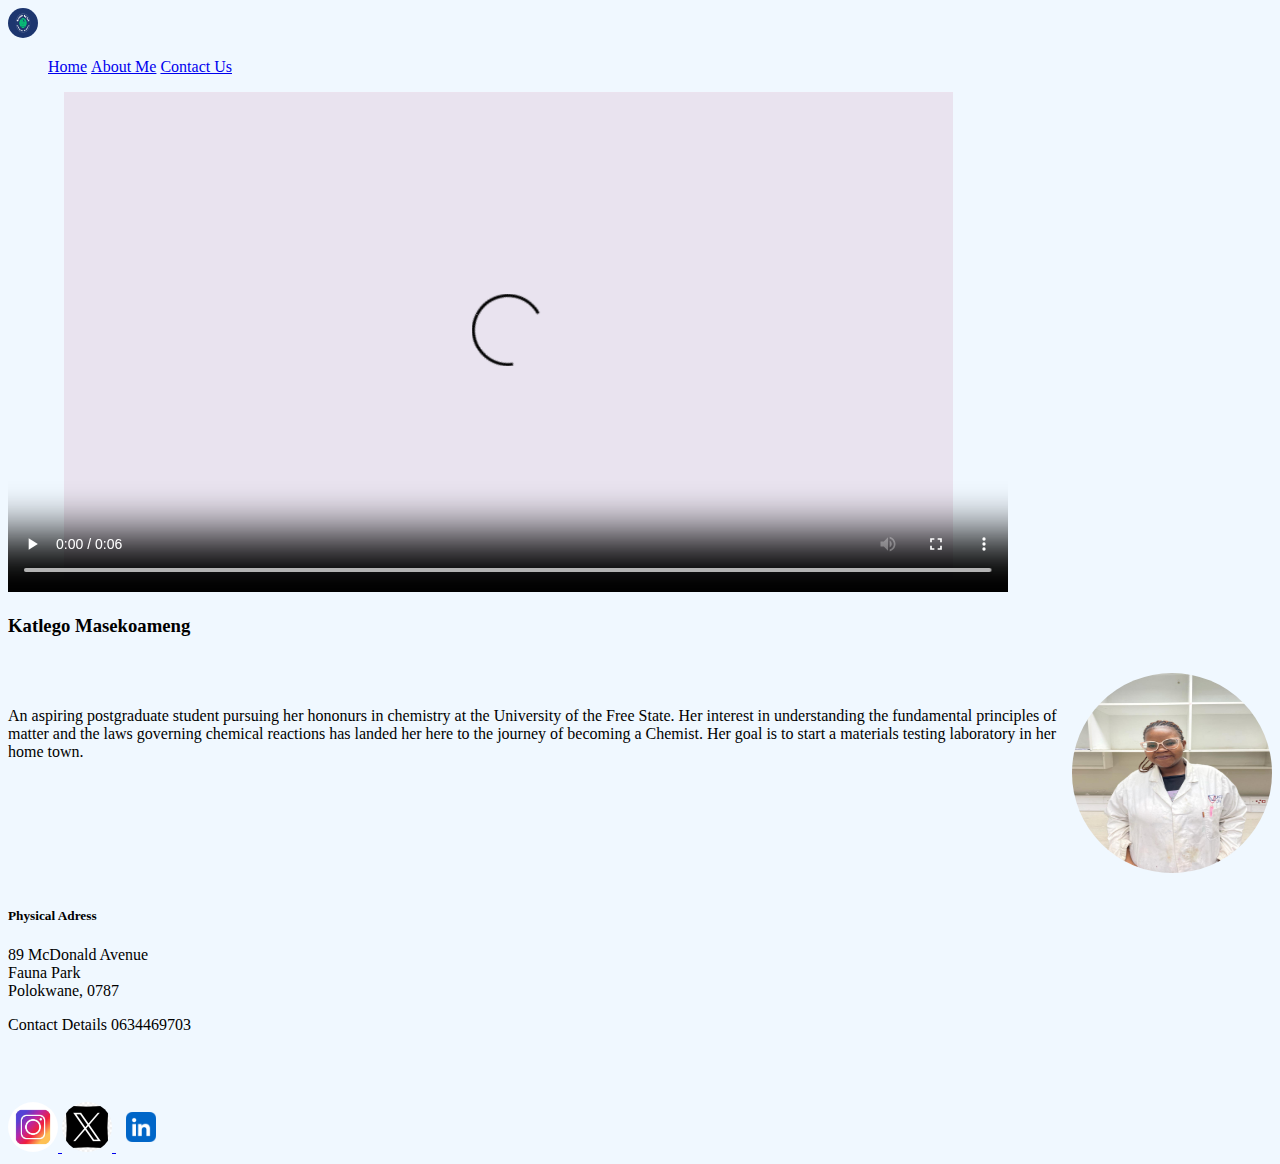
==== index.html @ 4963c405 "first commit" ====
<!DOCTYPE html>
<html>
    <head>
        <title>Katlie's Online Profile</title>
    </head>
     
    <style> 

        img { border-radius: 50%;} 
        li {display: inline;
        }
        
         </style>
         <header>
            <img src="./Images/errands-by-kat-high-resolution-logo.png" height="30" width="30">
            <nav>
                <ol>
                    <li><a href="index.html">Home</a></li>
                    <li><a href="about me.index.html">About Me</a></li>
                    <li><a href="contact.html">Contact Us</a></li>
                </ol>
            </nav>
         </header>

    <body style="background-color: aliceblue;">
         <video height="500" width="1000" autoplay
        src="./Images/KATLEGO.mp4" controls> </video>
    </p>
    
       <h3>Katlego Masekoameng</h3> 
       <div> <br>
    
        <img src="./Images/IMG-20240321-WA0072.jpg" height="200" width="200" style="float: right;"> </br>  <p>An aspiring postgraduate student pursuing her hononurs in chemistry at the University of the Free State. 
            Her interest in understanding the fundamental principles of matter and the laws governing chemical reactions has 
            landed her here to the journey of becoming a Chemist. Her goal is to start a materials testing laboratory in her home town.
         </p></div>
        
       

        

           
           
            <br>
            <br>
            <br>
            <br>
            <br>
            <br>

           
        </p>

    </body>
   
    <footer> <h5>Physical Adress</h5>
        <p> <div>89 McDonald Avenue <div>Fauna Park</div> <div>Polokwane, 0787</div> 
            <p> Contact Details  0634469703
            </p>
            <br>
        </p>
        <br>
         <a
        href="https://www.instagram.com/katlegokitty/">
        <img src="./Images/instagram-icon.avif"  height="50">
       </a>
       <a href="https://twitter.com/KatlegoBoledii">
           <img src="./Images/X logo 2.0.webp" height="50">
       </a>
       <a href="https://www.linkedin.com/in/katlegomasekoameng">
           <img src="./Images/linkedin logo.webp" height="50">
       </a></footer>



    </html>
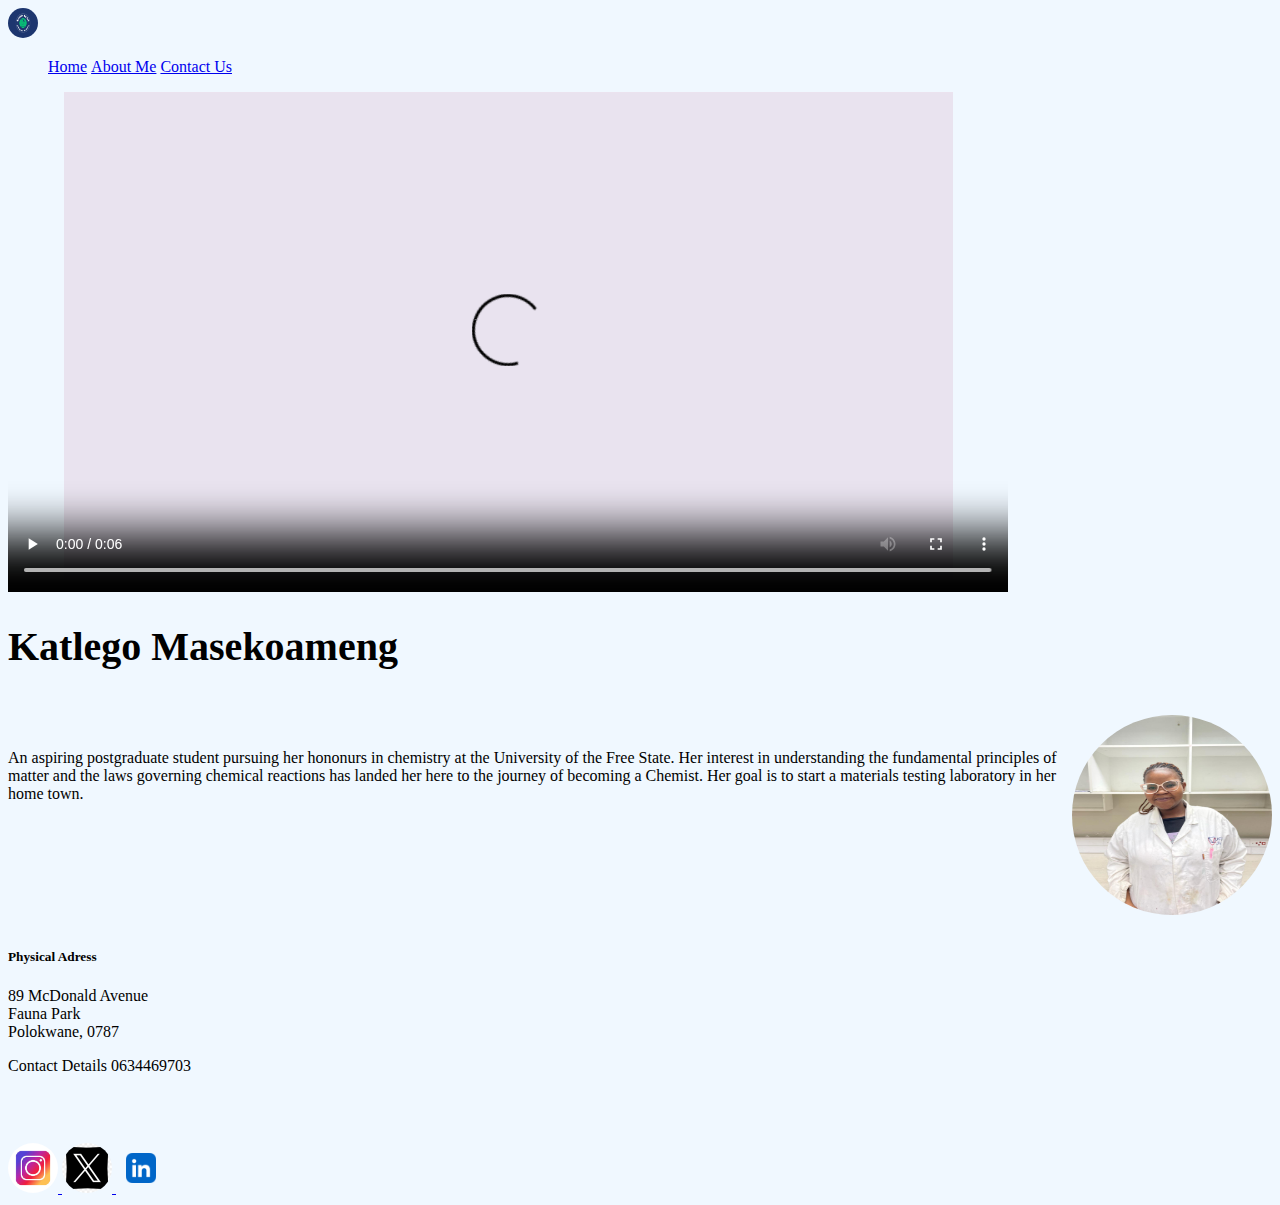
==== commit 55c93a92: "first commit" ====
--- a/index.html
+++ b/index.html
@@ -27,7 +27,7 @@
         src="./Images/KATLEGO.mp4" controls> </video>
     </p>
     
-       <h3>Katlego Masekoameng</h3> 
+       <h1 style="font-size: 40px;">Katlego Masekoameng</h1> 
        <div> <br>
     
         <img src="./Images/IMG-20240321-WA0072.jpg" height="200" width="200" style="float: right;"> </br>  <p>An aspiring postgraduate student pursuing her hononurs in chemistry at the University of the Free State. 
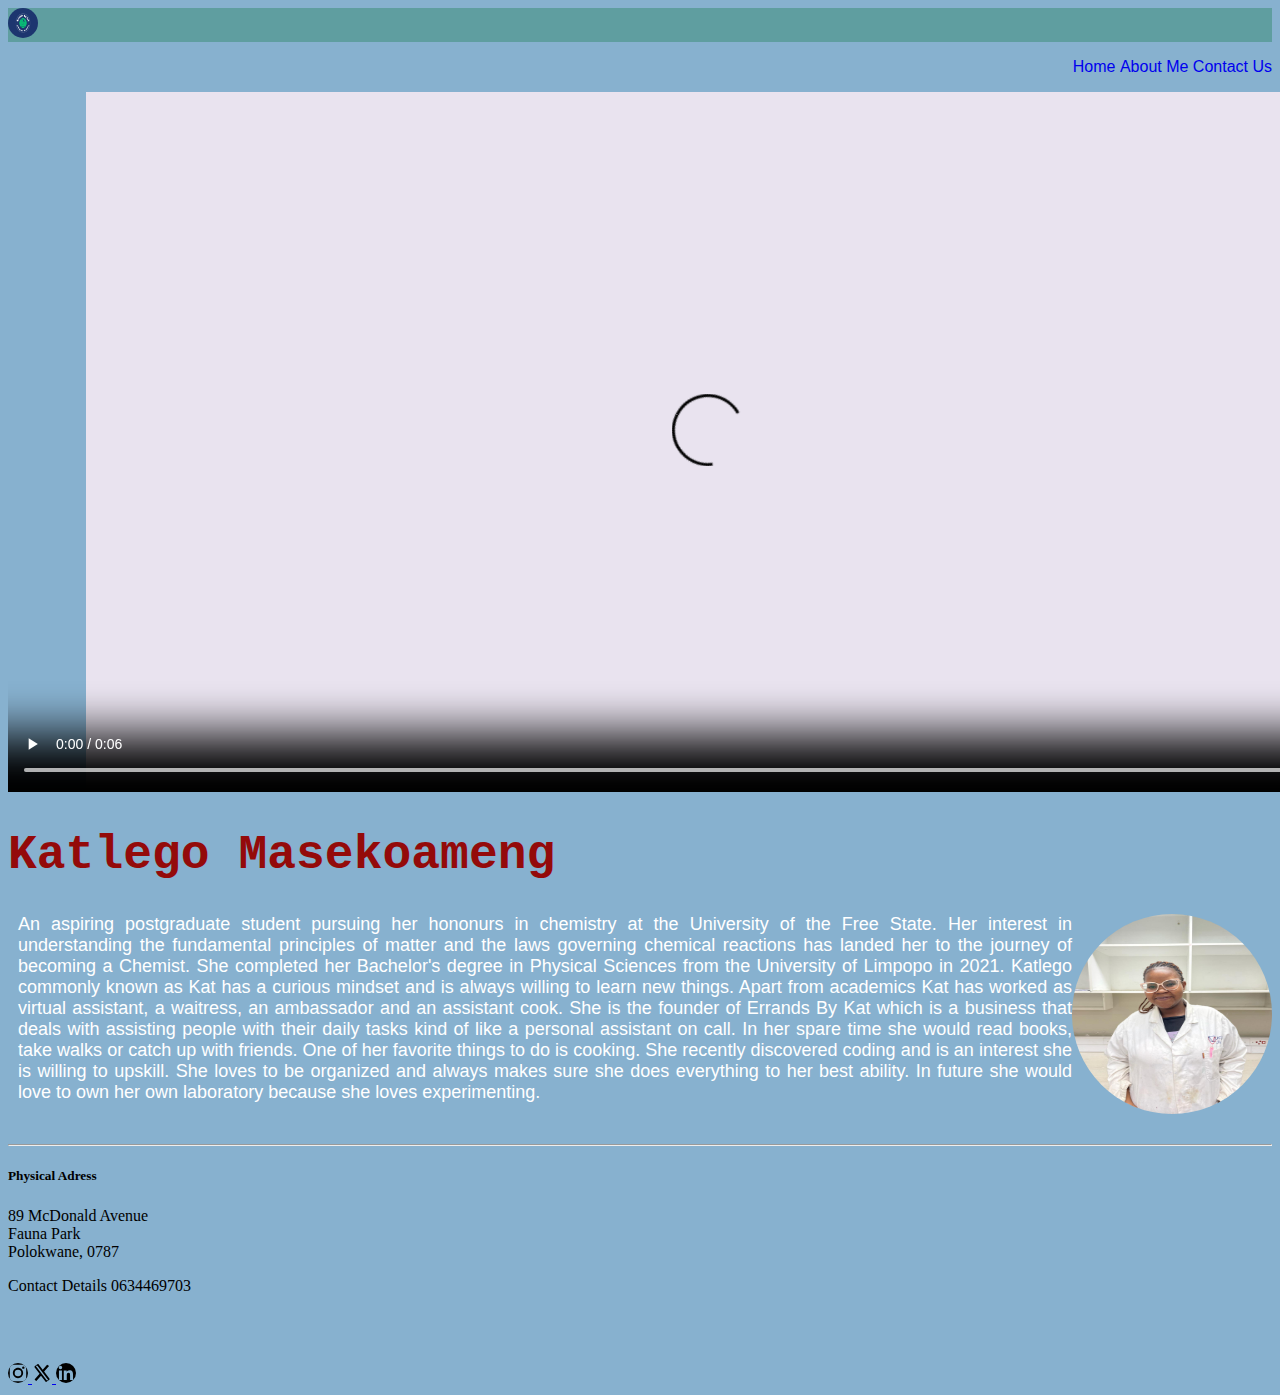
==== commit d6f5ff08: "first commit" ====
--- a/index.html
+++ b/index.html
@@ -1,20 +1,21 @@
 <!DOCTYPE html>
 <html>
-    <head>
+    <head >
         <title>Katlie's Online Profile</title>
+
+        <link rel="stylesheet" href="./style.css">
     </head>
      
     <style> 
 
-        img { border-radius: 50%;} 
-        li {display: inline;
-        }
+        img { border-radius: 50%; position: relative;} 
+        
         
          </style>
          <header>
-            <img src="./Images/errands-by-kat-high-resolution-logo.png" height="30" width="30">
+            <img src="./Images/errands-by-kat-high-resolution-logo.png" height="30" width="30" >
             <nav>
-                <ol>
+                <ol class="links">
                     <li><a href="index.html">Home</a></li>
                     <li><a href="about me.index.html">About Me</a></li>
                     <li><a href="contact.html">Contact Us</a></li>
@@ -22,34 +23,35 @@
             </nav>
          </header>
 
-    <body style="background-color: aliceblue;">
-         <video height="500" width="1000" autoplay
+    <body>
+         <video height="700" width="1400" autoplay
         src="./Images/KATLEGO.mp4" controls> </video>
-    </p>
     
-       <h1 style="font-size: 40px;">Katlego Masekoameng</h1> 
-       <div> <br>
+       <h1 id="Landingname">Katlego Masekoameng</h1>
     
-        <img src="./Images/IMG-20240321-WA0072.jpg" height="200" width="200" style="float: right;"> </br>  <p>An aspiring postgraduate student pursuing her hononurs in chemistry at the University of the Free State. 
-            Her interest in understanding the fundamental principles of matter and the laws governing chemical reactions has 
-            landed her here to the journey of becoming a Chemist. Her goal is to start a materials testing laboratory in her home town.
-         </p></div>
         
-       
+            <img src="./Images/IMG-20240321-WA0072.jpg" height="200" width="200" style="float: right;"> <div> <p id="Landingbio"> An aspiring postgraduate student pursuing her hononurs in chemistry at the 
+            University of the Free State. Her interest in understanding the fundamental principles of matter and the laws governing chemical reactions has 
+            landed her to the journey of becoming a Chemist. She completed her Bachelor's degree in Physical Sciences from the University of Limpopo in 2021. Katlego commonly known as Kat has 
+            a curious mindset and is always willing to learn new things. Apart from academics Kat has worked as virtual assistant, a waitress, an ambassador
+            and an assistant cook. She is the founder of Errands By Kat which is a business that deals with assisting people with their daily tasks kind of like a personal assistant
+            on call. In her spare time she would read books, take walks or catch up with friends. One of her favorite things to do is cooking. She recently
+            discovered coding and is an interest she is willing to upskill. She loves to be organized and always makes sure she does everything to her best ability. In future she would love
+            to own her own laboratory because she loves experimenting.
+         </p> 
+           </div>
 
+           <br>
+           <br>
+           <br>
+           
+
+
+           <hr>
         
 
-           
-           
-            <br>
-            <br>
-            <br>
-            <br>
-            <br>
-            <br>
 
-           
-        </p>
+
 
     </body>
    
@@ -62,14 +64,15 @@
         <br>
          <a
         href="https://www.instagram.com/katlegokitty/">
-        <img src="./Images/instagram-icon.avif"  height="50">
+        <img src="./Images/instagram.svg"  height="20">
        </a>
        <a href="https://twitter.com/KatlegoBoledii">
-           <img src="./Images/X logo 2.0.webp" height="50">
+           <img src="./Images/x.svg" height="20">
+       </a> 
+       <a href="https://www.linkedin.com/in/katlegomasekoameng">
+           <img src="./Images/linkedin.svg" height="20">
        </a>
-       <a href="https://www.linkedin.com/in/katlegomasekoameng">
-           <img src="./Images/linkedin logo.webp" height="50">
-       </a></footer>
+    </footer>
 
 
 
--- a/style.css
+++ b/style.css
@@ -0,0 +1,66 @@
+header {background-color:cadetblue;
+font-family: 'Gill Sans', 'Gill Sans MT', Calibri, 'Trebuchet MS', sans-serif;}
+
+body {background-color: #87b1cf;}
+
+#Landingname { color: hsl(0, 87%, 31%);
+font-size: xxx-large;
+font-family: 'Courier New', Courier, monospace;
+
+}
+
+#Landingbio { color: white;
+font-size: large;
+font-family: 'Gill Sans', 'Gill Sans MT', Calibri, 'Trebuchet MS', sans-serif;
+text-align: justify;
+
+height: 150px;
+margin-left: 10px;}
+
+.links {list-style-type: none;
+float:right;
+}
+
+ li {display: inline-block;
+ }
+
+
+
+
+#PersonalInfo {background-color: beige;
+    font-family: 'Gill Sans', 'Gill Sans MT', Calibri, 'Trebuchet MS', sans-serif;
+
+}
+
+#PersonalInfo th { background-color: bisque;
+    font-family: 'Gill Sans', 'Gill Sans MT', Calibri, 'Trebuchet MS', sans-serif;
+    width: 400px; height: 50px;
+    
+}
+
+#PersonalInfo tr {background-color: beige;
+font-family: 'Gill Sans', 'Gill Sans MT', Calibri, 'Trebuchet MS', sans-serif;
+text-align: center;}
+
+
+
+
+#message  {
+    width: 500px; height: 250px;}
+
+#emailaddress { width: 500px; height: 25px;}
+
+#Nameandsurname {width: 500px; height: 25px;}
+
+#Contact { font-family: 'Gill Sans', 'Gill Sans MT', Calibri, 'Trebuchet MS', sans-serif;
+color:firebrick; font-size: xx-large;}
+
+#About {font-family: 'Gill Sans', 'Gill Sans MT', Calibri, 'Trebuchet MS', sans-serif;
+color: firebrick; font-size: xx-large;}
+
+li a {
+    display:contents;
+    text-align: center;
+    padding: 14px 16px;
+    text-decoration: none;
+    float: right;}
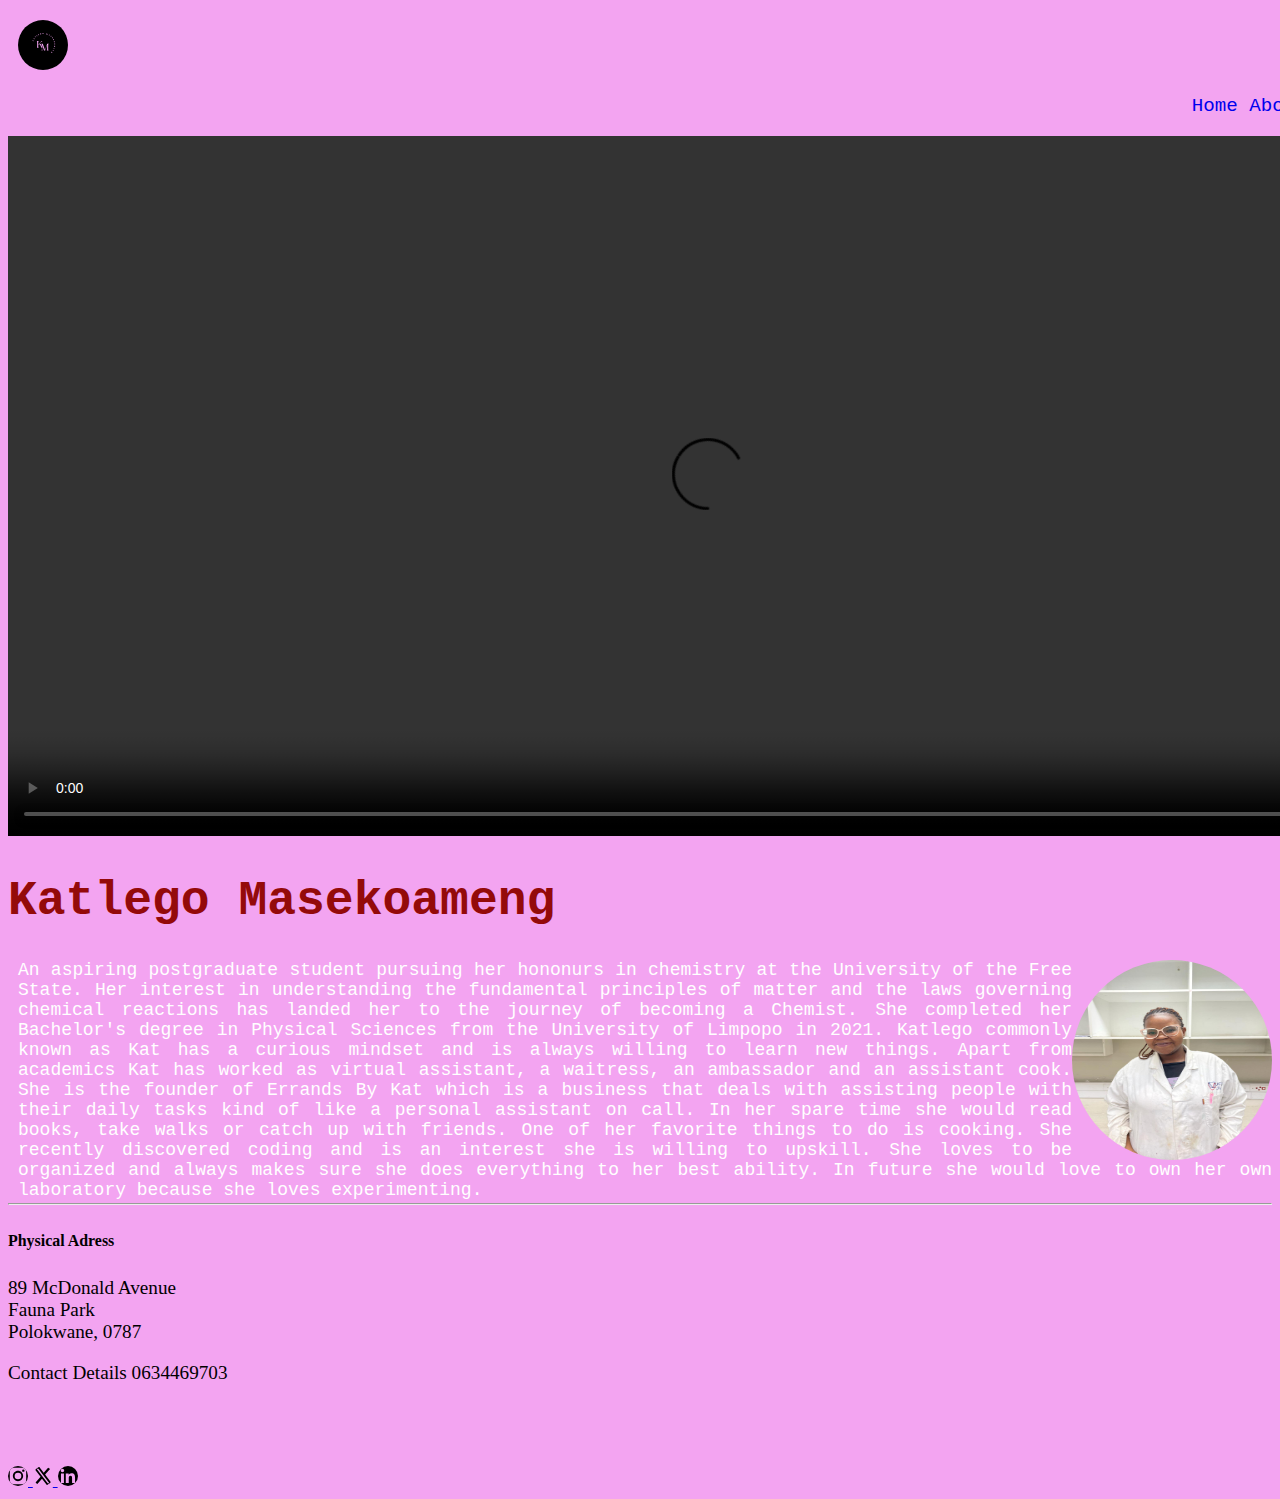
==== commit 9faaaba6: "update" ====
--- a/index.html
+++ b/index.html
@@ -5,27 +5,25 @@
 
         <link rel="stylesheet" href="./style.css">
     </head>
+
+    <style src = "./index.js"></style>
      
-    <style> 
-
-        img { border-radius: 50%; position: relative;} 
-        
-        
-         </style>
+   
          <header>
-            <img src="./Images/errands-by-kat-high-resolution-logo.png" height="30" width="30" >
+           <div> <img src="./Images/b-_1_.svg" height="50" width="50"  >
             <nav>
                 <ol class="links">
-                    <li><a href="index.html">Home</a></li>
+                    <li><a class="navlines" href="index.html">Home</a></li>
                     <li><a href="about me.index.html">About Me</a></li>
                     <li><a href="contact.html">Contact Us</a></li>
                 </ol>
             </nav>
+        </div>
          </header>
 
     <body>
          <video height="700" width="1400" autoplay
-        src="./Images/KATLEGO.mp4" controls> </video>
+        src="./Images/Untitled design.mp4" controls> </video>
     
        <h1 id="Landingname">Katlego Masekoameng</h1>
     
@@ -46,12 +44,7 @@
            <br>
            
 
-
            <hr>
-        
-
-
-
 
     </body>
    
--- a/style.css
+++ b/style.css
@@ -1,7 +1,7 @@
-header {background-color:cadetblue;
-font-family: 'Gill Sans', 'Gill Sans MT', Calibri, 'Trebuchet MS', sans-serif;}
+header {background-color:#f3a4f1;
+font-family: 'Courier New', Courier, monospace; width: 1450px; height: 80px; padding: 10px; margin-top: 10px;}
 
-body {background-color: #87b1cf;}
+body {background-color: #f3a4f1; font-size: larger;}
 
 #Landingname { color: hsl(0, 87%, 31%);
 font-size: xxx-large;
@@ -11,7 +11,7 @@
 
 #Landingbio { color: white;
 font-size: large;
-font-family: 'Gill Sans', 'Gill Sans MT', Calibri, 'Trebuchet MS', sans-serif;
+font-family: 'Courier New', Courier, monospace;
 text-align: justify;
 
 height: 150px;
@@ -21,8 +21,12 @@
 float:right;
 }
 
- li {display: inline-block;
+ li {display: inline-block; 
  }
+
+ .navlines {border-right: 3px gray; }
+
+ img { border-radius: 50%; position: relative;} 
 
 
 
@@ -45,18 +49,22 @@
 
 
 
-#message  {
+#textarea {
     width: 500px; height: 250px;}
 
-#emailaddress { width: 500px; height: 25px;}
+#Emailbox { width: 300px; height: 25px;}
 
-#Nameandsurname {width: 500px; height: 25px;}
+#namecu { width: 300px; height: 25px;}
 
-#Contact { font-family: 'Gill Sans', 'Gill Sans MT', Calibri, 'Trebuchet MS', sans-serif;
-color:firebrick; font-size: xx-large;}
+#surnamecu {width: 300px; height: 25px;}
 
-#About {font-family: 'Gill Sans', 'Gill Sans MT', Calibri, 'Trebuchet MS', sans-serif;
-color: firebrick; font-size: xx-large;}
+
+#Contact { font-family: 'Courier New', Courier, monospace;
+color:firebrick; font-size: xxx-large;text-shadow: -2px 0 yellow, 0 2px yellow, 2px 0 yellow, 0 -2px yellow; letter-spacing: 5px; }
+
+#About {font-family: 'Courier New', Courier, monospace;
+color: firebrick; font-size: xxx-large; text-shadow: -2px 0 yellow, 0 2px yellow, 2px 0 yellow, 0 -2px yellow; letter-spacing: 5px;
+}
 
 li a {
     display:contents;
@@ -64,3 +72,29 @@
     padding: 14px 16px;
     text-decoration: none;
     float: right;}
+
+
+
+.Educational { border-style: inset;
+
+
+
+}
+
+
+
+.Work { 
+
+border-style: inset;
+}
+ 
+
+.Projects { 
+border-style: inset;
+}
+
+
+h4 { font-size: xx-large;
+background-color: blueviolet;}
+ 
+h2 {font-size: xx-large; background-color: blueviolet;}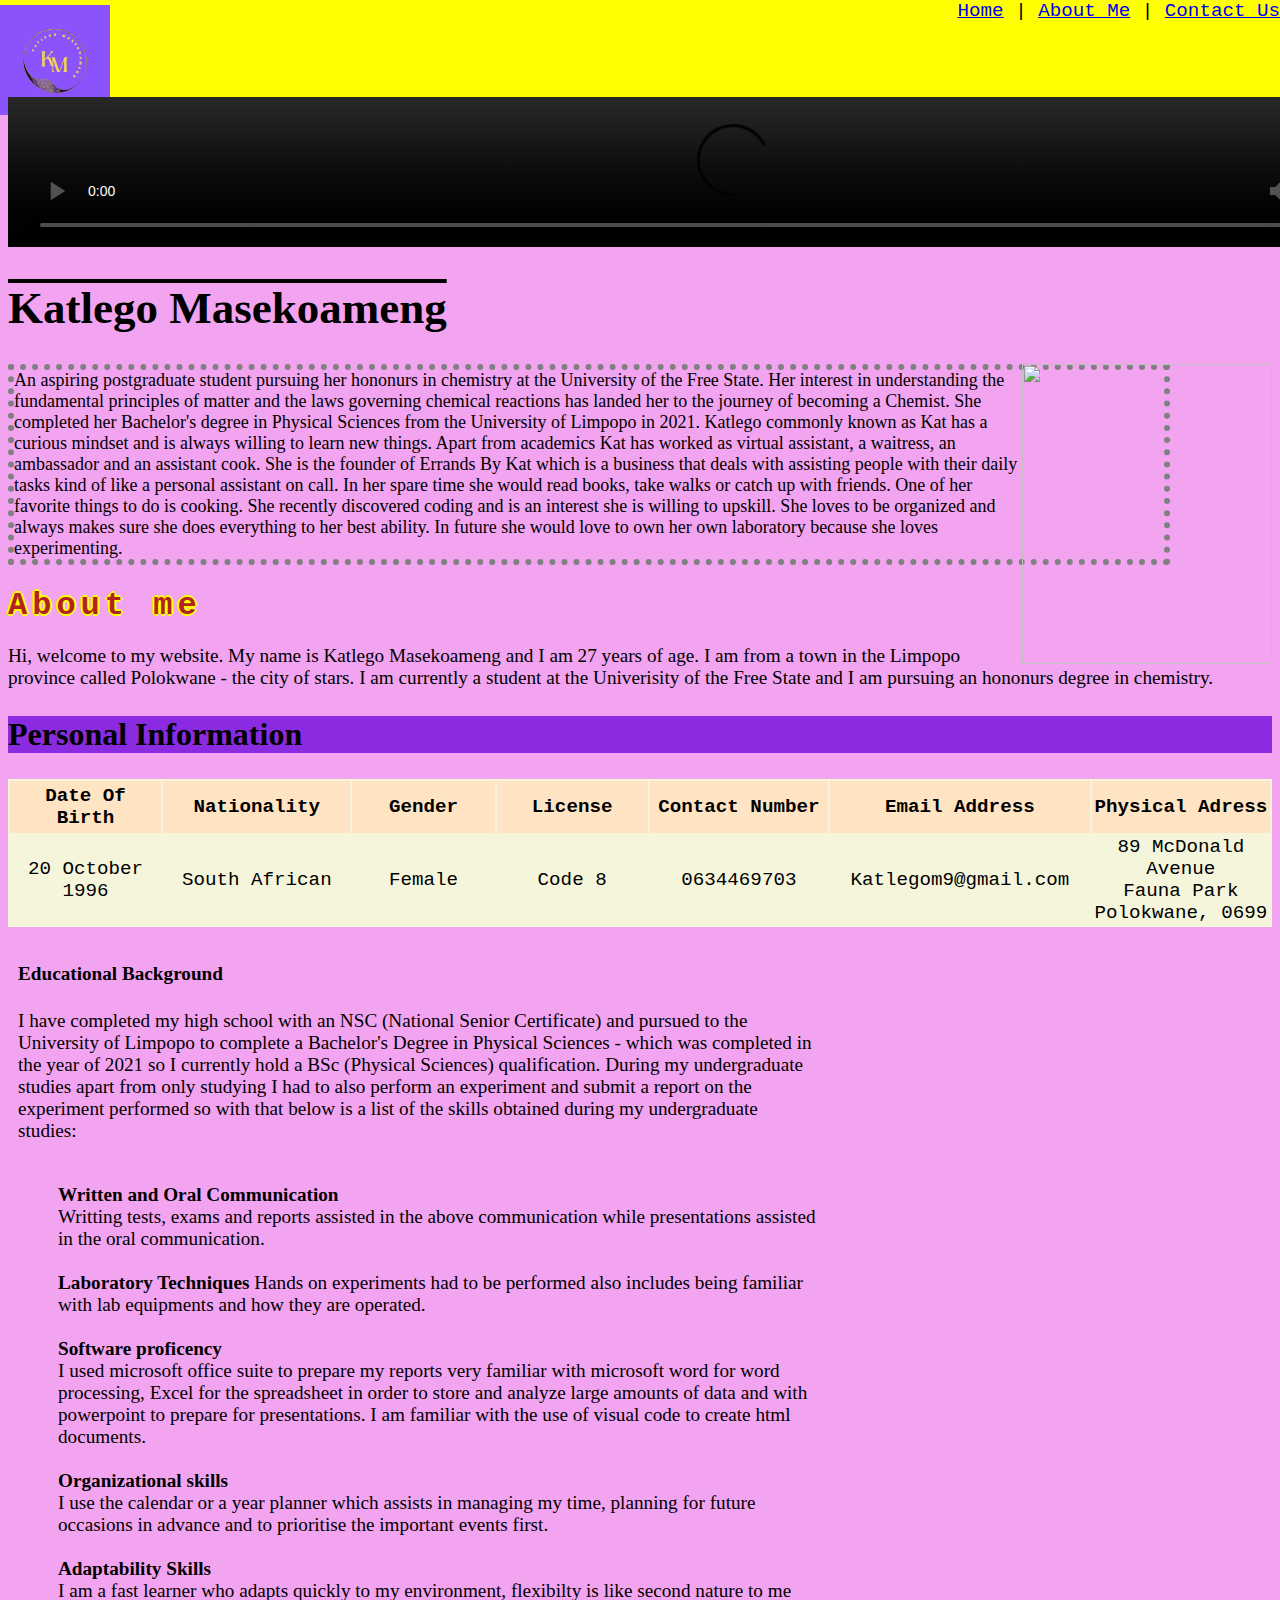
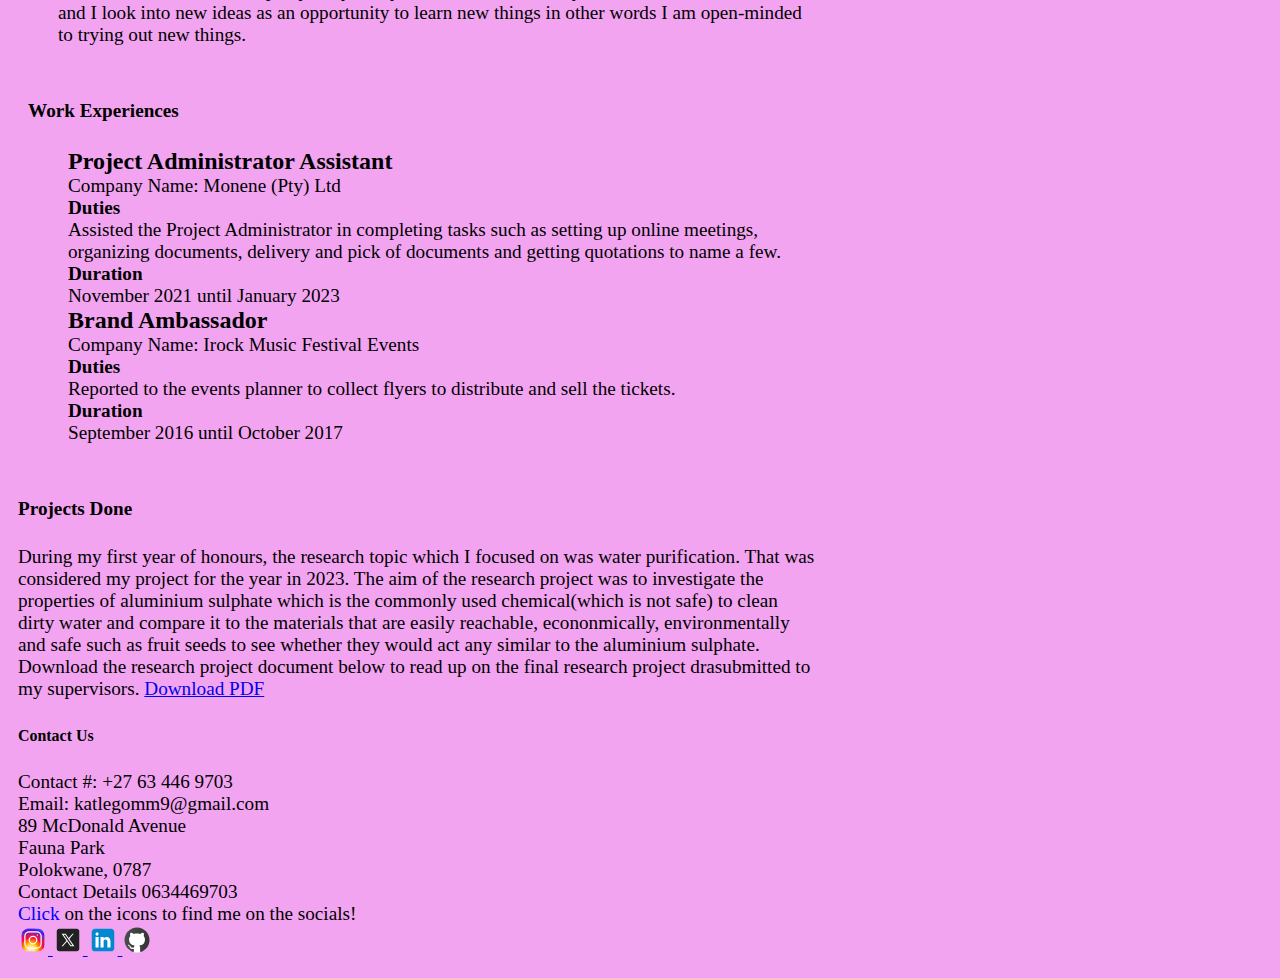
==== commit 8dd6457c: "update" ====
--- a/index.html
+++ b/index.html
@@ -1,6 +1,8 @@
 <!DOCTYPE html>
-<html>
+<html lang="en">
     <head >
+        <meta charset="UTF-8">
+        <meta name="viewport" content="width=device-width, initial-scale=1.0">
         <title>Katlie's Online Profile</title>
 
         <link rel="stylesheet" href="./style.css">
@@ -10,25 +12,31 @@
      
    
          <header>
-           <div> <img src="./Images/b-_1_.svg" height="50" width="50"  >
+           <div> <img src="./Images/kat logo.svg" height="120" width="110">
             <nav>
-                <ol class="links">
-                    <li><a class="navlines" href="index.html">Home</a></li>
-                    <li><a href="about me.index.html">About Me</a></li>
-                    <li><a href="contact.html">Contact Us</a></li>
-                </ol>
+                
+             <a  href="index.html">Home</a> |
+                 <a href="about me.index.html">About Me</a> |
+                 <a href="contact.html">Contact Us</a> 
+                
             </nav>
         </div>
          </header>
 
     <body>
-         <video height="700" width="1400" autoplay
-        src="./Images/Untitled design.mp4" controls> </video>
+
+         <video width="1450" autoplay
+        src="./Images/Home Video.mp4" controls> 
+    </video>
     
-       <h1 id="Landingname">Katlego Masekoameng</h1>
+       <h1>Katlego Masekoameng</h1>
     
         
-            <img src="./Images/IMG-20240321-WA0072.jpg" height="200" width="200" style="float: right;"> <div> <p id="Landingbio"> An aspiring postgraduate student pursuing her hononurs in chemistry at the 
+   <div> 
+    <img src="./Images/Kat Home Picture 2.JPG" height="300" width= "250" style="float: right;">
+</div>
+        <div class="landingbio">   
+            An aspiring postgraduate student pursuing her hononurs in chemistry at the 
             University of the Free State. Her interest in understanding the fundamental principles of matter and the laws governing chemical reactions has 
             landed her to the journey of becoming a Chemist. She completed her Bachelor's degree in Physical Sciences from the University of Limpopo in 2021. Katlego commonly known as Kat has 
             a curious mindset and is always willing to learn new things. Apart from academics Kat has worked as virtual assistant, a waitress, an ambassador
@@ -36,37 +44,165 @@
             on call. In her spare time she would read books, take walks or catch up with friends. One of her favorite things to do is cooking. She recently
             discovered coding and is an interest she is willing to upskill. She loves to be organized and always makes sure she does everything to her best ability. In future she would love
             to own her own laboratory because she loves experimenting.
-         </p> 
+        </div>
+
+
+        <div>    
+           <h1 id="About">About me</h2>
+        
+            Hi, welcome to my website. My name is Katlego Masekoameng and I am 27 years of age. I am from a town in the Limpopo province
+               called Polokwane - the city of stars. I am currently a student at the Univerisity of the Free State and I am pursuing an hononurs
+               degree in chemistry.
+               <br>
+           
+   <div>
+               <table id="PersonalInfo" >
+   
+                   <h2>Personal Information</h2>
+   
+                   <tr><th>Date Of Birth</th>
+                   <th>Nationality</th>
+                   <th>Gender</td>
+                   <th>License</th>
+                   <th>Contact Number</th>
+                   <th>Email Address</th>
+                   <th>Physical Adress</th>
+   
+                  <tr><td>20 October 1996</td>
+                   <td>South African</td>
+                   <td>Female</td>
+                   <td>Code 8</td>
+                   <td>0634469703</td>
+                   <td>Katlegom9@gmail.com</td>
+               <td> 89 McDonald Avenue<br>Fauna Park<br>Polokwane, 0699 </td></tr> 
+   
+               </table>
+            </div>
+   
+           
+           <div class="Educational"> 
+               <h4 id="ED">Educational Background</h4>
+   
+                 I have completed my high school with an NSC (National Senior Certificate) and pursued to the University of Limpopo to complete
+                 a Bachelor's Degree in Physical Sciences - which was completed in the year of 2021 so I currently hold a BSc (Physical Sciences)
+                 qualification. During my undergraduate studies apart from only studying I had to also perform an experiment and submit a report 
+                  on the experiment performed so with that below is a list of the skills obtained during my undergraduate studies:
+                <br>
+                <br>
+                       
+             <ul> <b>Written and Oral Communication</b>
+               <br>
+                Writting tests, exams and reports assisted in the above communication while presentations assisted in the oral communication.
+               <br>
+               <br>
+               <b>Laboratory Techniques</b>
+               Hands on experiments had to be performed also includes being familiar with lab equipments and how they are operated.
+               <br>
+               <br>
+               <b>Software proficency</b>
+               <br>
+               I used microsoft office suite to prepare my reports very familiar with microsoft word 
+               for word processing, Excel for the spreadsheet in order to store and analyze large amounts of data and with powerpoint to prepare
+               for presentations. I am familiar with the use of visual code to create html documents. 
+               <br>
+               <br>
+               <b>Organizational skills</b>
+               <br> 
+               I use the calendar or a year planner which assists in managing my time, planning for future occasions in advance
+               and to prioritise  the important events first.
+   
+               <br>
+               <br>
+               <b>Adaptability Skills</b>
+               <br>
+               I am a fast learner who adapts quickly to my environment, 
+               flexibilty is like second nature to me and I look into new ideas as an opportunity to learn new things in other words 
+               I am open-minded to trying out new things.
+           </ul>
+                    
+           <div class="eduwork">
+                      
+                <div class="Work">
+                  <h4>Work Experiences</h4> 
+                <ul>
+                   <li>
+                       <b style="font-size: x-large;">Project Administrator Assistant</b>
+                       <br>
+                       Company Name: Monene (Pty) Ltd 
+                       <br>
+                       <b>Duties</b>
+                       <br>
+                       Assisted the Project Administrator in completing tasks such as setting up 
+                       online meetings, organizing documents, delivery and pick of documents and getting quotations to name a few.
+                       <br>
+                       <b>Duration</b> 
+                       <br>
+                       November 2021 until January 2023
+                   </li>
+   
+                   <li>
+                       <b style="font-size: x-large;">Brand Ambassador</b>
+                       <br>Company Name: Irock Music Festival Events
+                       <br>
+                       <b>Duties</b>
+                       <br>
+                       Reported to the events planner to collect flyers to distribute and sell the tickets.
+                       <br>
+                       <b>Duration</b>
+                       <br>September 2016 until October 2017
+                   </div></li>
+                </ul>    
+               </div>
+   
+            <div class="Projects">
+                           <h4>Projects Done</h4>
+                       During my first year of honours, the research topic which I focused on was water purification. That was considered my 
+                       project for the year in 2023. The aim of the research project was to investigate the properties of aluminium sulphate which 
+                       is the commonly used chemical(which is not safe) to clean dirty water and compare it to the materials that are easily reachable, econonmically, environmentally and safe 
+                       such as fruit seeds to see whether they would act any similar to the aluminium sulphate. Download the research project document below to read up on the final research project drasubmitted to my supervisors.
+                            
+                       <a href="./Images/Final Research Proposal Draft  - 2019197785 Masekoameng Katlego .pdf" download > Download PDF </a>
            </div>
 
-           <br>
-           <br>
-           <br>
-           
-
-           <hr>
-
-    </body>
-   
-    <footer> <h5>Physical Adress</h5>
-        <p> <div>89 McDonald Avenue <div>Fauna Park</div> <div>Polokwane, 0787</div> 
-            <p> Contact Details  0634469703
-            </p>
+
+  <footer> <h5>Contact Us</h5>
+        <div>
+            Contact #: +27 63 446 9703 <br>
+            Email: katlegomm9@gmail.com <br>
+
+         89 McDonald Avenue 
             <br>
-        </p>
-        <br>
+            Fauna Park
+            <br> 
+            Polokwane, 0787
+            <br> 
+            Contact Details  0634469703
+            <br>
+        </div>
+        
+        <div > <span> Click </span>on the icons to find me on the socials! 
+            <div>
+
          <a
         href="https://www.instagram.com/katlegokitty/">
-        <img src="./Images/instagram.svg"  height="20">
+        <img src="./Images/Insta icon.svg"  height="30">
        </a>
        <a href="https://twitter.com/KatlegoBoledii">
-           <img src="./Images/x.svg" height="20">
+           <img src="./Images/X icon.svg" height="30">
        </a> 
        <a href="https://www.linkedin.com/in/katlegomasekoameng">
-           <img src="./Images/linkedin.svg" height="20">
+           <img src="./Images/linkedin icon.svg" height="30">
        </a>
+       <a href="https://github.com/Katlie101">
+        <img src="./Images/github icon 1.svg" height="30">
+    </a>
+    </div>
     </footer>
 
+    </body>
+   
+  
+
 
 
     </html>--- a/style.css
+++ b/style.css
@@ -1,21 +1,20 @@
-header {background-color:#f3a4f1;
-font-family: 'Courier New', Courier, monospace; width: 1450px; height: 80px; padding: 10px; margin-top: 10px;}
+header {background-color: yellow;
+font-family: 'Courier New', Courier, monospace; margin: -8px; height: 105px;}
+
+nav {display: block; text-decoration: none; float: right;}
 
 body {background-color: #f3a4f1; font-size: larger;}
 
-#Landingname { color: hsl(0, 87%, 31%);
-font-size: xxx-large;
-font-family: 'Courier New', Courier, monospace;
 
+h1 {color: black;
+text-decoration: overline; font-size: 45px;}
+
+
+.landingbio { color: black;
+font-size: large;
+border: 6px dotted gray;
+width: 1150px; 
 }
-
-#Landingbio { color: white;
-font-size: large;
-font-family: 'Courier New', Courier, monospace;
-text-align: justify;
-
-height: 150px;
-margin-left: 10px;}
 
 .links {list-style-type: none;
 float:right;
@@ -24,47 +23,52 @@
  li {display: inline-block; 
  }
 
- .navlines {border-right: 3px gray; }
+ #stay { font-size: medium;}
+ 
+ 
 
- img { border-radius: 50%; position: relative;} 
+  
+ 
+
 
 
 
 
 #PersonalInfo {background-color: beige;
-    font-family: 'Gill Sans', 'Gill Sans MT', Calibri, 'Trebuchet MS', sans-serif;
+    font-family: 'Courier New', Courier, monospace;
 
 }
 
 #PersonalInfo th { background-color: bisque;
-    font-family: 'Gill Sans', 'Gill Sans MT', Calibri, 'Trebuchet MS', sans-serif;
+    font-family: 'Courier New', Courier, monospace;
     width: 400px; height: 50px;
     
 }
 
 #PersonalInfo tr {background-color: beige;
-font-family: 'Gill Sans', 'Gill Sans MT', Calibri, 'Trebuchet MS', sans-serif;
+font-family: 'Courier New', Courier, monospace;
 text-align: center;}
 
 
 
 
-#textarea {
+#YourMessage {
     width: 500px; height: 250px;}
 
-#Emailbox { width: 300px; height: 25px;}
+#YourEmail { width: 300px; height: 25px;}
 
-#namecu { width: 300px; height: 25px;}
+#YourName { width: 300px; height: 25px;
+}
 
-#surnamecu {width: 300px; height: 25px;}
+#YourSurname {width: 300px; height: 25px;}
 
 
 #Contact { font-family: 'Courier New', Courier, monospace;
-color:firebrick; font-size: xxx-large;text-shadow: -2px 0 yellow, 0 2px yellow, 2px 0 yellow, 0 -2px yellow; letter-spacing: 5px; }
+color:firebrick; font-size: xx-large;text-shadow: -2px 0 yellow, 0 2px yellow, 2px 0 yellow, 0 -2px yellow; letter-spacing: 5px; }
 
 #About {font-family: 'Courier New', Courier, monospace;
-color: firebrick; font-size: xxx-large; text-shadow: -2px 0 yellow, 0 2px yellow, 2px 0 yellow, 0 -2px yellow; letter-spacing: 5px;
-}
+color: firebrick; font-size: xx-large; text-shadow: -2px 0 yellow, 0 2px yellow, 2px 0 yellow, 0 -2px yellow; letter-spacing: 5px;
+ text-decoration: none;}
 
 li a {
     display:contents;
@@ -75,26 +79,41 @@
 
 
 
-.Educational { border-style: inset;
+.Educational { 
+    
+    width: 800px;
+    padding: 10px;
 
+}
+
+
+
+.Work {
+
+
+width: 800px;
+padding: 10px;
+}
+
+.eduwork::after { 
+    content: none;
+    display: table;
+    clear: both;
+}
+ 
+
+
+
+h4:hover { font-size: xx-large;
+background-color: blueviolet;
+transition-timing-function: ease;
+transition: 15s;
 
 
 }
 
 
 
-.Work { 
+h2 {font-size: xx-large; background-color: blueviolet;}
 
-border-style: inset;
-}
- 
-
-.Projects { 
-border-style: inset;
-}
-
-
-h4 { font-size: xx-large;
-background-color: blueviolet;}
- 
-h2 {font-size: xx-large; background-color: blueviolet;}+span { color: blue;}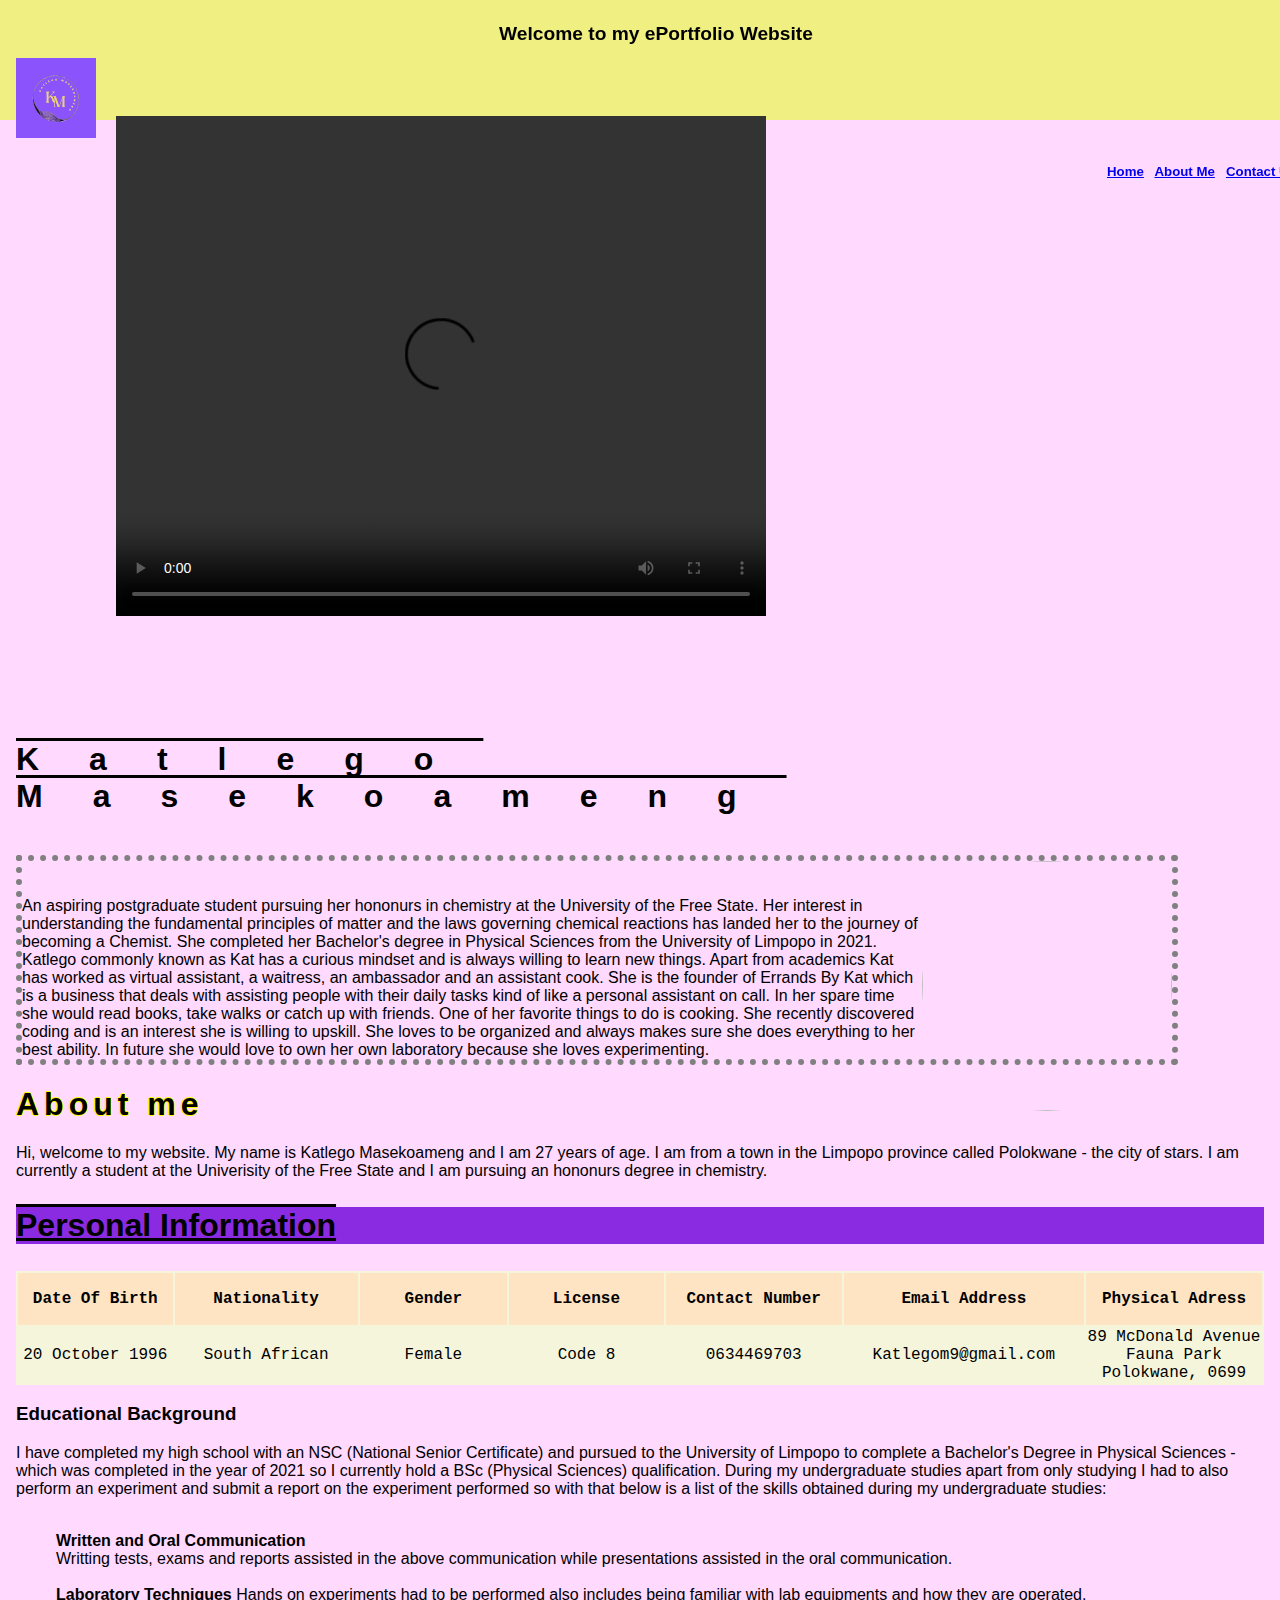
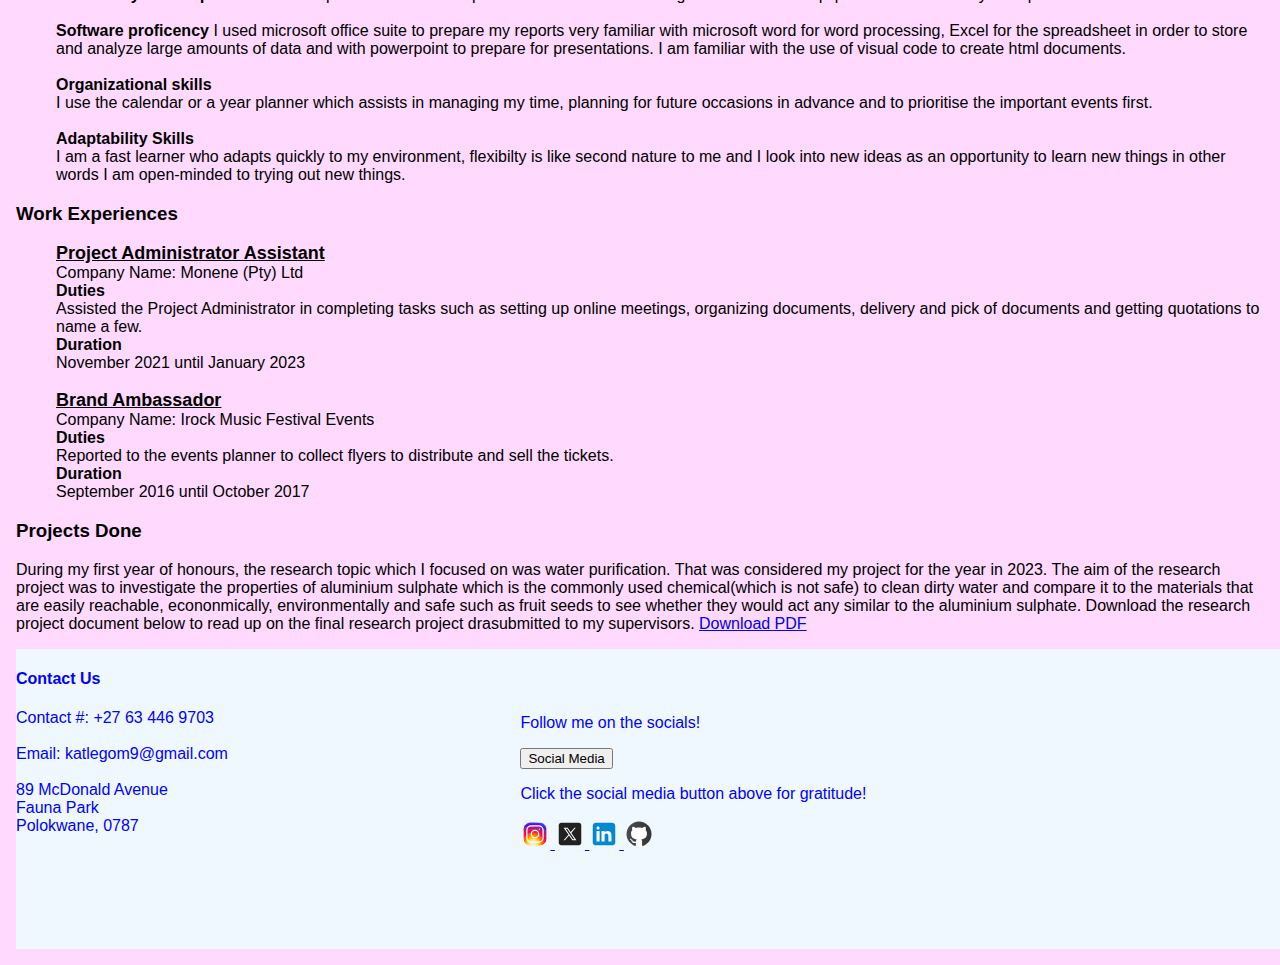
==== commit c6d2d6c4: "new updates" ====
--- a/index.html
+++ b/index.html
@@ -1,41 +1,50 @@
 <!DOCTYPE html>
 <html lang="en">
     <head >
-        <meta charset="UTF-8">
+        <meta charset="utf-8">
         <meta name="viewport" content="width=device-width, initial-scale=1.0">
         <title>Katlie's Online Profile</title>
 
         <link rel="stylesheet" href="./style.css">
+
+        <style src = "./index.js"></style>
+
     </head>
 
-    <style src = "./index.js"></style>
+  
+
+    <body>
      
-   
-         <header>
-           <div> <img src="./Images/kat logo.svg" height="120" width="110">
-            <nav>
-                
-             <a  href="index.html">Home</a> |
-                 <a href="about me.index.html">About Me</a> |
-                 <a href="contact.html">Contact Us</a> 
-                
-            </nav>
+        <div class="headers" id="myHeader"> 
+            <header>
+                <h1 id = headid>Welcome to my ePortfolio Website</h1>
+                <img src="./Images/kat logo.svg" height="80" width="80" >
+                <h5 > 
+                    <nav>
+                        
+                         <a  href="index.html">Home</a> |
+                         <a href="about me.index.html">About Me</a> |
+                         <a href="contact.html">Contact Us</a> 
+                        
+                    </nav>
+                 </h5>
+              </header>
+     
         </div>
-         </header>
-
-    <body>
-
-         <video width="1450" autoplay
+        
+<div class="content">
+
+         <video width="650" height="500" autoplay
         src="./Images/Home Video.mp4" controls> 
     </video>
     
-       <h1>Katlego Masekoameng</h1>
-    
-        
-   <div> 
-    <img src="./Images/Kat Home Picture 2.JPG" height="300" width= "250" style="float: right;">
-</div>
-        <div class="landingbio">   
+      <p><h1>Katlego Masekoameng</h1>
+
+      <br> 
+      <div class="landingbio">   
+    <img id="homepic" src="./Images/Kat Home Picture 2.JPG" height="250" width= "250" > <br> <br>
+
+       
             An aspiring postgraduate student pursuing her hononurs in chemistry at the 
             University of the Free State. Her interest in understanding the fundamental principles of matter and the laws governing chemical reactions has 
             landed her to the journey of becoming a Chemist. She completed her Bachelor's degree in Physical Sciences from the University of Limpopo in 2021. Katlego commonly known as Kat has 
@@ -44,8 +53,9 @@
             on call. In her spare time she would read books, take walks or catch up with friends. One of her favorite things to do is cooking. She recently
             discovered coding and is an interest she is willing to upskill. She loves to be organized and always makes sure she does everything to her best ability. In future she would love
             to own her own laboratory because she loves experimenting.
-        </div>
-
+        </div> 
+    </p> 
+    <p id="landb"></p>
 
         <div>    
            <h1 id="About">About me</h2>
@@ -81,7 +91,7 @@
    
            
            <div class="Educational"> 
-               <h4 id="ED">Educational Background</h4>
+               <h3 id="ED">Educational Background</h3>
    
                  I have completed my high school with an NSC (National Senior Certificate) and pursued to the University of Limpopo to complete
                  a Bachelor's Degree in Physical Sciences - which was completed in the year of 2021 so I currently hold a BSc (Physical Sciences)
@@ -90,43 +100,48 @@
                 <br>
                 <br>
                        
-             <ul> <b>Written and Oral Communication</b>
+    <ul>
+        <li> <b>Written and Oral Communication</b>
                <br>
                 Writting tests, exams and reports assisted in the above communication while presentations assisted in the oral communication.
-               <br>
-               <br>
-               <b>Laboratory Techniques</b>
+                </li>
+                   <br>
+                     <br>
+        <li> <b>Laboratory Techniques</b>
                Hands on experiments had to be performed also includes being familiar with lab equipments and how they are operated.
-               <br>
-               <br>
-               <b>Software proficency</b>
-               <br>
+                 </li>
+                    <br>
+                    <br>
+        <li> <b>Software proficency</b>
                I used microsoft office suite to prepare my reports very familiar with microsoft word 
                for word processing, Excel for the spreadsheet in order to store and analyze large amounts of data and with powerpoint to prepare
                for presentations. I am familiar with the use of visual code to create html documents. 
-               <br>
-               <br>
+                  </li>
+                    <br>
+                    <br>
+               
                <b>Organizational skills</b>
                <br> 
                I use the calendar or a year planner which assists in managing my time, planning for future occasions in advance
                and to prioritise  the important events first.
-   
-               <br>
-               <br>
-               <b>Adaptability Skills</b>
-               <br>
+            </li>
+               <br>
+               <br>
+        <li>  <b>Adaptability Skills</b>
+              
+            <br>
                I am a fast learner who adapts quickly to my environment, 
                flexibilty is like second nature to me and I look into new ideas as an opportunity to learn new things in other words 
-               I am open-minded to trying out new things.
+               I am open-minded to trying out new things.</li>
            </ul>
                     
            <div class="eduwork">
                       
                 <div class="Work">
-                  <h4>Work Experiences</h4> 
+                  <h3>Work Experiences</h3> 
                 <ul>
                    <li>
-                       <b style="font-size: x-large;">Project Administrator Assistant</b>
+                       <b style="font-size: large; text-decoration: underline;">Project Administrator Assistant</b>
                        <br>
                        Company Name: Monene (Pty) Ltd 
                        <br>
@@ -139,9 +154,11 @@
                        <br>
                        November 2021 until January 2023
                    </li>
+                   <br>
+                   <br>
    
                    <li>
-                       <b style="font-size: x-large;">Brand Ambassador</b>
+                       <b style="font-size: large; text-decoration: underline;">Brand Ambassador</b>
                        <br>Company Name: Irock Music Festival Events
                        <br>
                        <b>Duties</b>
@@ -155,20 +172,26 @@
                </div>
    
             <div class="Projects">
-                           <h4>Projects Done</h4>
+                       <p id="PJ"><h3>Projects Done</h3>
                        During my first year of honours, the research topic which I focused on was water purification. That was considered my 
                        project for the year in 2023. The aim of the research project was to investigate the properties of aluminium sulphate which 
                        is the commonly used chemical(which is not safe) to clean dirty water and compare it to the materials that are easily reachable, econonmically, environmentally and safe 
                        such as fruit seeds to see whether they would act any similar to the aluminium sulphate. Download the research project document below to read up on the final research project drasubmitted to my supervisors.
                             
                        <a href="./Images/Final Research Proposal Draft  - 2019197785 Masekoameng Katlego .pdf" download > Download PDF </a>
-           </div>
-
-
-  <footer> <h5>Contact Us</h5>
-        <div>
-            Contact #: +27 63 446 9703 <br>
-            Email: katlegomm9@gmail.com <br>
+                    </p>
+                </div>
+           
+
+
+  <footer> 
+    <span id="cu">
+        <div class="foot">
+            <h4 style="border: 5px;">Contact Us</h4>
+            Contact #: +27 63 446 9703 
+            <br>
+            <br>
+            Email: katlegom9@gmail.com <br><br>
 
          89 McDonald Avenue 
             <br>
@@ -176,13 +199,17 @@
             <br> 
             Polokwane, 0787
             <br> 
-            Contact Details  0634469703
-            <br>
+            <br>
+        </div> </span>
+        <span>
+        
+        <div class="foot"> 
+            <p id="demo"> Follow me on the socials! </p> 
+            <button type="button" >Social Media</button>
+
+            <p>Click the social media button above for gratitude!</p>
         </div>
-        
-        <div > <span> Click </span>on the icons to find me on the socials! 
-            <div>
-
+<p>
          <a
         href="https://www.instagram.com/katlegokitty/">
         <img src="./Images/Insta icon.svg"  height="30">
@@ -196,9 +223,13 @@
        <a href="https://github.com/Katlie101">
         <img src="./Images/github icon 1.svg" height="30">
     </a>
+</p>
     </div>
+</span>
     </footer>
 
+
+<style src = "./index.js"></style>
     </body>
    
   
--- a/style.css
+++ b/style.css
@@ -1,17 +1,38 @@
-header {background-color: yellow;
-font-family: 'Courier New', Courier, monospace; margin: -8px; height: 105px;}
+.headers {
+    padding: 10px 16px; 
+    background: rgb(239, 239, 130);
+    color: #ffd9fe;
+    position: fixed;
+    width: 100%;
+    height: 100px;
+}
 
-nav {display: block; text-decoration: none; float: right;}
+.content { padding: 16px;
+}
 
-body {background-color: #f3a4f1; font-size: larger;}
+.sticky {
+    position: fixed;
+    top: 0px;
+    width: 100%;
+}
+
+.sticky + .content {
+    padding-top: 102px;
+}
+
+nav {display: block; 
+    float: right;
+    }
+
+body {background-color: #ffd9fe; font-size: medium;
+ margin: 0px; font-family: Arial, Helvetica, sans-serif;}
 
 
-h1 {color: black;
-text-decoration: overline; font-size: 45px;}
+
 
 
 .landingbio { color: black;
-font-size: large;
+font-size: medium;
 border: 6px dotted gray;
 width: 1150px; 
 }
@@ -24,15 +45,12 @@
  }
 
  #stay { font-size: medium;}
- 
- 
 
-  
- 
+ footer { background-color: aliceblue;
+    width: 1450px; height: 300px;
+    
 
-
-
-
+ }
 
 #PersonalInfo {background-color: beige;
     font-family: 'Courier New', Courier, monospace;
@@ -50,7 +68,7 @@
 text-align: center;}
 
 
-
+/* Form styles*/
 
 #YourMessage {
     width: 500px; height: 250px;}
@@ -63,12 +81,16 @@
 #YourSurname {width: 300px; height: 25px;}
 
 
-#Contact { font-family: 'Courier New', Courier, monospace;
-color:firebrick; font-size: xx-large;text-shadow: -2px 0 yellow, 0 2px yellow, 2px 0 yellow, 0 -2px yellow; letter-spacing: 5px; }
+#Contact { 
+color:firebrick; font-size: xx-large;
+text-shadow: -2px 0 yellow, 0 2px yellow, 2px 0 yellow, 0 -2px yellow; 
+letter-spacing: 5px; }
 
-#About {font-family: 'Courier New', Courier, monospace;
-color: firebrick; font-size: xx-large; text-shadow: -2px 0 yellow, 0 2px yellow, 2px 0 yellow, 0 -2px yellow; letter-spacing: 5px;
- text-decoration: none;}
+#About { text-decoration-line: underline;
+color: black; font-size: xx-large; 
+text-shadow: -1px 0 yellow, 0 1px yellow, 1px 0 yellow, 0 -1px yellow; 
+letter-spacing: 5px;
+text-decoration: none;}
 
 li a {
     display:contents;
@@ -80,19 +102,13 @@
 
 
 .Educational { 
-    
-    width: 800px;
-    padding: 10px;
-
+     font-size: medium;
 }
 
 
 
-.Work {
+.Work { font-size: medium;
 
-
-width: 800px;
-padding: 10px;
 }
 
 .eduwork::after { 
@@ -100,20 +116,45 @@
     display: table;
     clear: both;
 }
- 
 
-
-
-h4:hover { font-size: xx-large;
-background-color: blueviolet;
-transition-timing-function: ease;
-transition: 15s;
-
+.socials { float: right;
 
 }
 
 
 
-h2 {font-size: xx-large; background-color: blueviolet;}
+video {  padding: 5%;
+margin: 3%;}
+ 
 
-span { color: blue;}+/* headings styles*/
+
+h1 {color: black;
+    text-decoration: overline; 
+    font-size: xx-large; 
+    letter-spacing: 50px; 
+}
+
+h3:hover { font-size: xx-large;
+background-color: blueviolet;
+transition: 7s; 
+width: 100%;
+ 
+}
+
+h2 {font-size: xx-large; 
+    background-color: blueviolet; 
+    text-decoration: overline underline;}
+
+span { color: blue;
+display: inline-block;
+width: 500px;}
+
+#headid { font-size: larger; 
+    text-decoration: none; 
+    letter-spacing: normal;
+text-align: center;}
+
+#homepic {
+    float: right; border-radius: 50%;
+}